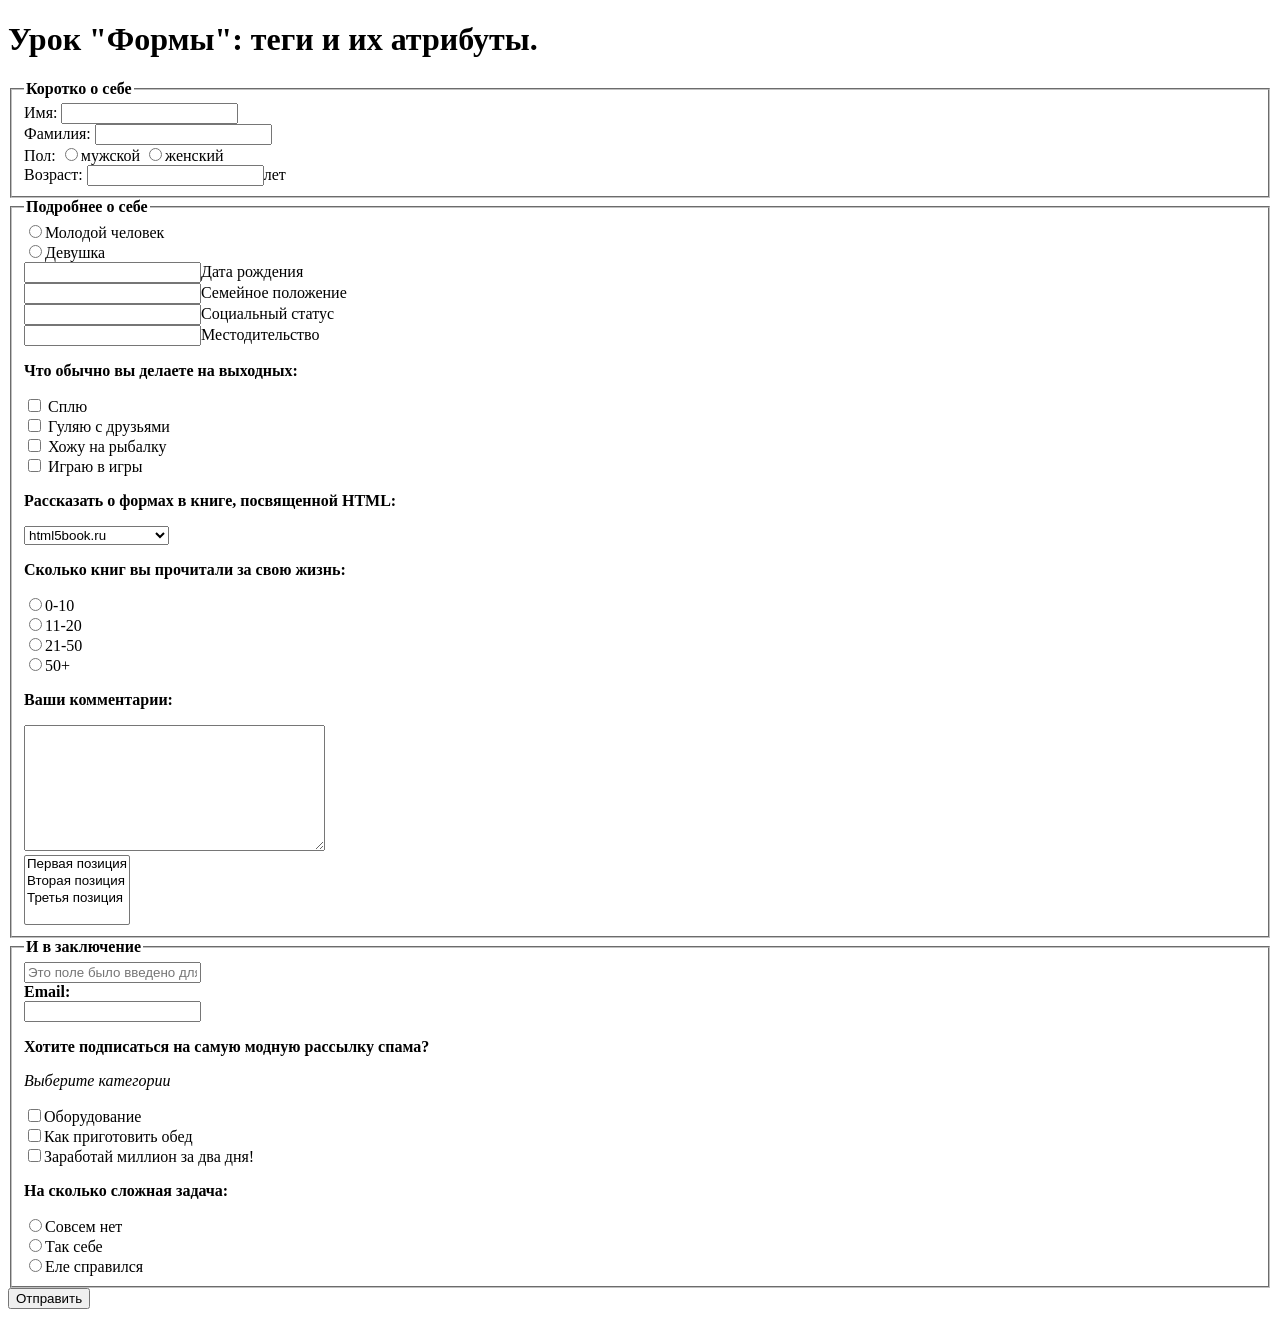
==== homework-1-2/index.html @ d7bf5f23 "homework-1-2" ====
<!DOCTYPE html>
<html lang="en">
<head>
	<meta charset="UTF-8">
	<title>Homework-1-2</title>
</head>
<body>
	<header>
		<h1>Урок "Формы": теги и их атрибуты.</h1>
	</header>
	<section>
		<fieldset>
			<legend><b>Коротко о себе</b></legend>
			<form action="#">
				<label>Имя:
					<input type="text" name="name">
				</label>
				<br>
				<label>Фамилия:
					<input type="text" name="surname">
				</label>
				<br>
				<label>Пол:
					<input type="radio" name="gender" value="male">мужской
				</label>
				<label>
					<input type="radio" name="gender" value="female">женский
				</label>
				<br>
				<label>Возраст:
					<input type="text" name="age">лет
				</label>
			</form>
		</fieldset>
		<fieldset>
			<legend><b>Подробнее о себе</b></legend>
			<label>
				<input type="radio" name="gender" value="man">Молодой человек
			</label>
			<br>
			<label>
				<input type="radio" name="gender" value="woman">Девушка
			</label>
			<br>
			<label>
				<input type="text">Дата рождения
			</label>
			<br>
			<label>
				<input type="text">Семейное положение
			</label>
			<br>
			<label>
				<input type="text">Социальный статус
			</label>
			<br>
			<label>
				<input type="text">Местодительство
			</label>
			<p><b>Что обычно вы делаете на выходных:</b></p>
			<label>
				<input type="checkbox">
				Сплю
			</label>
			<br>
			<label>
				<input type="checkbox">
				Гуляю с друзьями
			</label>
			<br>
			<label>
				<input type="checkbox">
				Хожу на рыбалку
			</label>
			<br>
			<label>
				<input type="checkbox">
				Играю в игры
			</label>
			<p><b>Рассказать о формах в книге, посвященной HTML:</b></p>
			<select name="book">
				<option>html5book.ru</option>
				<option>webref.ru</option>
				<option>learn.shayhowe.com</option>
			</select>
			<p><b>Сколько книг вы прочитали за свою жизнь:</b></p>
			<label>
				<input type="radio" name="quantity">0-10
			</label>
			<br>
			<label>
				<input type="radio" name="quantity">11-20
			</label>
			<br>
			<label>
				<input type="radio" name="quantity">21-50
			</label>
			<br>
			<label>
				<input type="radio" name="quantity">50+
			</label>
			<p><b>Ваши комментарии:</b></p>
			<textarea rows="8" cols="35">
			</textarea>
			<br>
			<select name="position" multiple>
				<option value="number">Первая позиция</option>
				<option value="number">Вторая позиция</option>
				<option value="number">Третья позиция</option>
			</select>
		</fieldset>
		<fieldset>
			<legend><b>И в заключение</b></legend>
			<label>
				<input type="text" placeholder="Это поле было введено для вас">
			</label>
			<br>
			<label><b>Email:</b>
				<br>
				<input type="text" name="email">
			</label>
			<p><b>Хотите подписаться на самую модную рассылку спама?</b></p>
			<p><i>Выберите категории</i></p>
			<label>
				<input type="checkbox">Оборудование
			</label>
			<br>
			<label>
				<input type="checkbox">Как приготовить обед
			</label>
			<br>
			<label>
				<input type="checkbox">Заработай миллион за два дня!
			</label>
			<p><b>На сколько сложная задача:</b></p>
			<label>
				<input type="radio">Совсем нет
			</label>
			<br>
			<label>
				<input type="radio">Так себе
			</label>
			<br>
			<label>
				<input type="radio">Еле справился
			</label>
		</fieldset>
		<button>Отправить</button>
	</section>
	
</body>
</html>
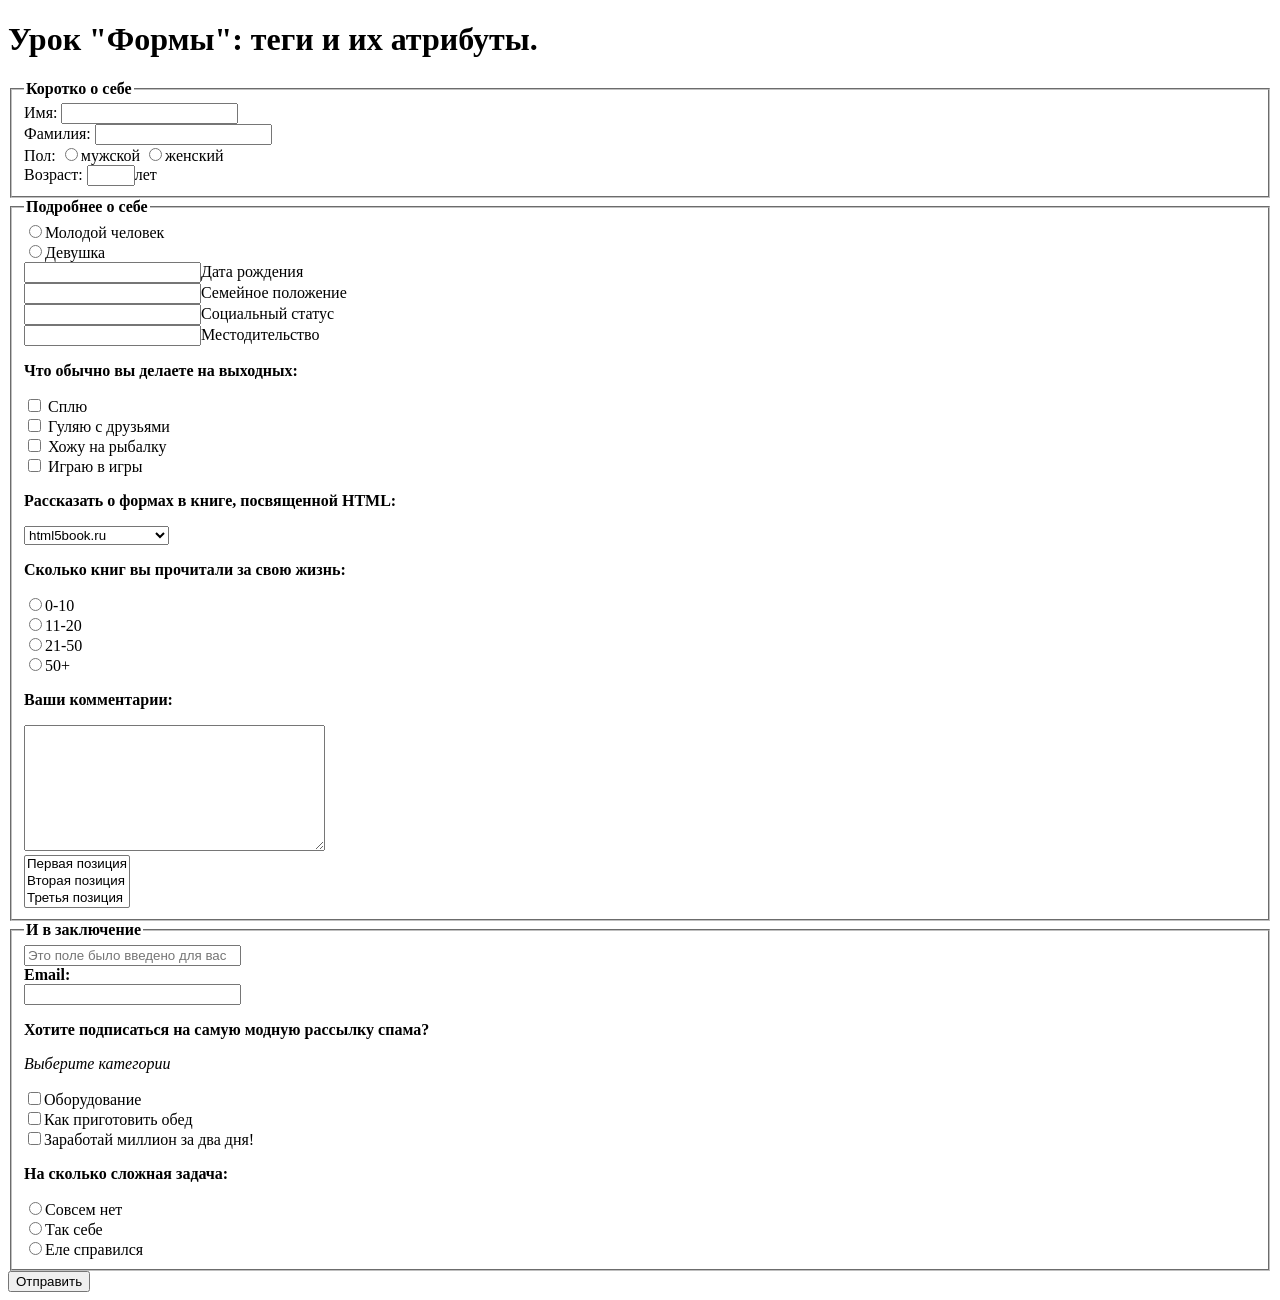
==== commit b38648da: "correction" ====
--- a/homework-1-2/index.html
+++ b/homework-1-2/index.html
@@ -28,7 +28,7 @@
 				</label>
 				<br>
 				<label>Возраст:
-					<input type="text" name="age">лет
+					<input type="number" name="age" min="1" max="50" size="3">лет
 				</label>
 			</form>
 		</fieldset>
@@ -103,7 +103,7 @@
 			<textarea rows="8" cols="35">
 			</textarea>
 			<br>
-			<select name="position" multiple>
+			<select name="position" multiple size="3">
 				<option value="number">Первая позиция</option>
 				<option value="number">Вторая позиция</option>
 				<option value="number">Третья позиция</option>
@@ -112,12 +112,12 @@
 		<fieldset>
 			<legend><b>И в заключение</b></legend>
 			<label>
-				<input type="text" placeholder="Это поле было введено для вас">
+				<input type="text" size="25" placeholder="Это поле было введено для вас">
 			</label>
 			<br>
 			<label><b>Email:</b>
 				<br>
-				<input type="text" name="email">
+				<input type="text" name="email" size="25">
 			</label>
 			<p><b>Хотите подписаться на самую модную рассылку спама?</b></p>
 			<p><i>Выберите категории</i></p>
@@ -134,19 +134,18 @@
 			</label>
 			<p><b>На сколько сложная задача:</b></p>
 			<label>
-				<input type="radio">Совсем нет
+				<input type="radio" name="question">Совсем нет
 			</label>
 			<br>
 			<label>
-				<input type="radio">Так себе
+				<input type="radio" name="question">Так себе
 			</label>
 			<br>
 			<label>
-				<input type="radio">Еле справился
+				<input type="radio" name="question">Еле справился
 			</label>
 		</fieldset>
 		<button>Отправить</button>
 	</section>
-	
 </body>
 </html>
